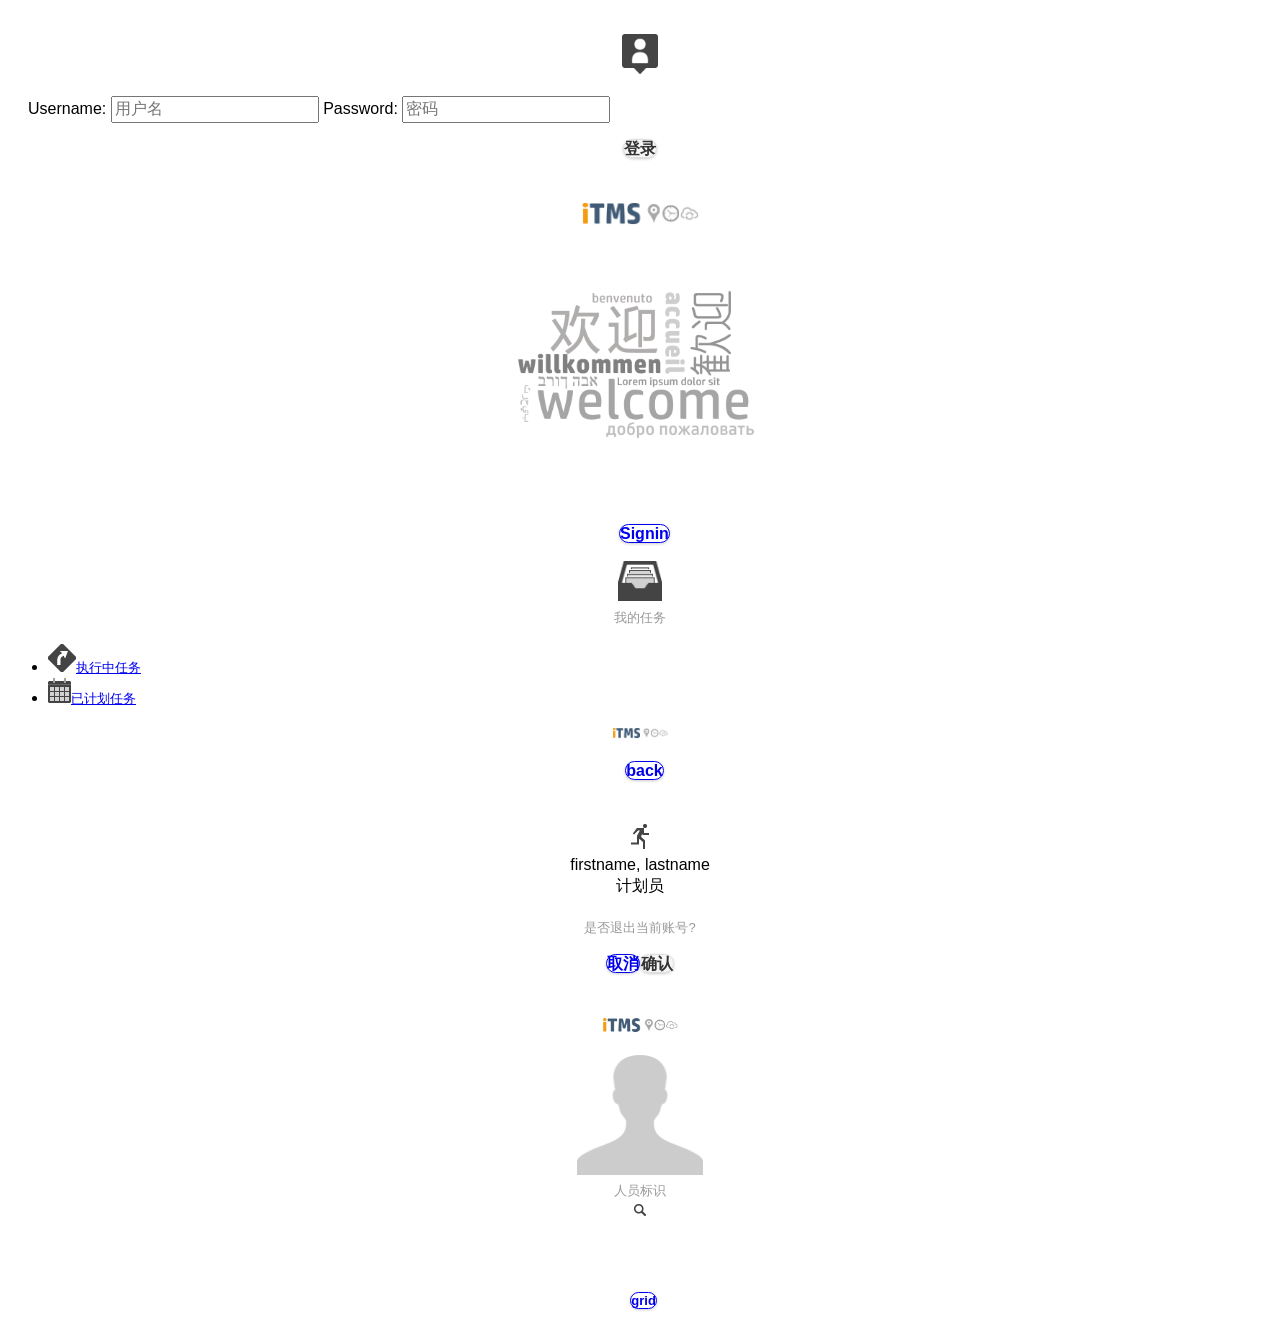
==== src/index.html @ 57de81a2 "init repository" ====
﻿<!DOCTYPE html>
<html>
<head>
<meta charset="utf-8">
<meta name="viewport" content="width=device-width, initial-scale=1">
<title>iTMS</title>
<link rel="stylesheet" href="themes/bladecolor.min.css" />
<link rel="stylesheet" href="themes/jquery.mobile.icons.min.css" />
<link rel="stylesheet" href="js/jquery.mobile.structure-1.4.4.min.css" />
<script src="js/jquery-2.1.1.min.js"></script>
<script src="js/jquery.mobile-1.4.4.min.js"></script>
</head>
<body>
<div data-role="page" data-theme="a" id="login" >
  <div data-role="popup" id="popupLogin" data-theme="b" data-overlay-theme="a" class="ui-corner-all">
    <form>
      <div style="padding:10px 20px;">
        <p align="center"><a href="#"><img class="popphoto" src="images/Glyphish/icons/145-persondot@2x.png" height="40px" /></a></p>
        <label for="un" class="ui-hidden-accessible">Username:</label>
        <input type="text" name="user" id="un" value="" placeholder="用户名" data-theme="b">
        <label for="pw" class="ui-hidden-accessible">Password:</label>
        <input type="password" name="pass" id="pw" value="" placeholder="密码" data-theme="b" data-clear-btn="true">
        <p align="center"><a href="#indexpage" class="ui-btn ui-btn-a ui-btn-inline ui-shadow  ui-corner-all ui-icon-check ui-btn-icon-left" data-transition="slideup">登录</a></p>
      </div>
    </form>
  </div>
  <div data-role="content">
    <p align="center"><a href="#"><img class="popphoto" src="images/itmslogo.png" height="25px"></a></p>
    <br>
    <p align="center"><a href="#"><img class="popphoto" src="images/main.png" height="160px"></a></p>
    <br>
    <br>
    <div class="ui-nodisc-icon ui-alt-icon"><!-- Classes added to the wrapper -->
      <p align="center"> &nbsp; <a href="#popupLogin" data-rel="popup" data-position-to="window" data-transition="pop" class="ui-btn ui-shadow ui-corner-all ui-icon-user ui-btn-icon-notext ui-btn-inline">Signin</a></p>
    </div>
  </div>
</div>
<!-- Start of first page: #one -->
<div data-role="page" id="indexpage"> 
  
  <!-- /panel -->
  
  <div data-role="panel" id="panelgrid" data-position="right" data-display="overlay" data-theme="a"> 
    <!-- panel content goes here -->
    <p align="center"><a href="#"><img class="popphoto" src="images/Glyphish/icons/44-shoebox@2x.png" height="40px" /></a><br>
      <font color="#999999" size="2">我的任务<br>
      </font></p>
    <ul data-role="listview" data-inset="true" data-theme="b" class="ui-nodisc-icon ui-alt-icon">
      <li><a href="eoindex.html" rel="external"><img src="images/Glyphish/icons/113-navigation.png" alt="ongoing" class="ui-li-icon ui-corner-none"><font size="2">执行中任务</font></a></li>
      <li><a href="eoindex_u.html" rel="external"><img src="images/Glyphish/icons/83-calendar.png" alt="plan" class="ui-li-icon"><font size="2">已计划任务</font></a></li>
    </ul>
    <div class="ui-nodisc-icon ui-alt-icon"><!-- Classes added to the wrapper -->
      <p align="center"><a href="#"><img class="popphoto" src="images/itmslogo.png" height="12px"></a></p>
      <p align="center"> &nbsp; <a href="#" data-rel="close" class="ui-btn ui-shadow ui-corner-all ui-icon-back ui-btn-icon-notext ui-btn-inline">back</a></p>
    </div>
  </div>
  <!-- /panel -->
  
  <div data-role="popup" id="popupsignout" data-theme="b" data-overlay-theme="a" class="ui-corner-all">
    <form>
      <div style="padding:10px 20px;">
        <p align="center"><a href="#"><img class="popphoto" src="images/Glyphish/icons/63-runner@2x.png" height="25px" /></a><br>
          firstname, lastname<br>
          计划员<br>
          <br>
          <font color="#999999" size="2">是否退出当前账号?</font></p>
        <p align="center"><a href="#" data-rel="back" class="ui-btn ui-shadow  ui-corner-all ui-icon-delete ui-btn-icon-left ui-btn-inline">取消</a><a href="#login" data-transition="slidedown" class="ui-btn ui-shadow ui-btn-a ui-corner-all ui-icon-check ui-btn-icon-left ui-btn-inline">确认</a></p>
      </div>
    </form>
  </div>
  <div data-role="content">
    <p align="center"><a href="#"><img class="popphoto" src="images/itmslogo.png" height="16px"></a></p>
    <p align="center"><a href="#popupsignout" data-rel="popup" data-position-to="window" data-transition="pop" ><img class="popphoto" src="images/avatar.png" height="120"></a><br>
      <font color="#999999" size="2">人员标识<br>
      <a href="#popupsignout" data-rel="popup" data-position-to="window" data-transition="pop" ><img class="popphoto" src="images/Glyphish/icons/06-magnify@2x.png" height="12"></a></p>
    <br>
    <br>
    <div class="ui-nodisc-icon ui-alt-icon"><!-- Classes added to the wrapper -->
      <p align="center"> &nbsp; <a href="#panelgrid"  class="ui-btn ui-shadow ui-corner-all ui-icon-grid ui-btn-icon-notext ui-btn-inline">grid</a></p>
    </div>
  </div>
</div>
<!-- /page one -->

</body>
</html>
---- src/themes/bladecolor.min.css ----
/*!
* jQuery Mobile 1.4.2
* Git HEAD hash: 9d9a42a27d0c693e8b5569c3a10d771916af5045 <> Date: Fri Feb 28 2014 17:32:01 UTC
* http://jquerymobile.com
*
* Copyright 2010, 2014 jQuery Foundation, Inc. and other contributors
* Released under the MIT license.
* http://jquery.org/license
*
*/


/* Globals */
/* Font
-----------------------------------------------------------------------------------------------------------*/
html {
	font-size: 100%;
}
body,
input,
select,
textarea,
button,
.ui-btn {
	font-size: 1em;
	line-height: 1.3;
	    font-family: sans-serif /*{global-font-family}*/;
}
legend,
.ui-input-text input,
.ui-input-search input {
	color: inherit;
	text-shadow: inherit;
}
/* Form labels (overrides font-weight bold in bars, and mini font-size) */
.ui-mobile label,
div.ui-controlgroup-label {
	font-weight: normal;
	font-size: 16px;
}
/* Separators
-----------------------------------------------------------------------------------------------------------*/
/* Field contain separator (< 28em) */
.ui-field-contain {
	border-bottom-color: #828282;
	border-bottom-color: rgba(0,0,0,.15);
	border-bottom-width: 1px;
	border-bottom-style: solid;
}
/* Table opt-in classes: strokes between each row, and alternating row stripes */
/* Classes table-stroke and table-stripe are deprecated in 1.4. */
.table-stroke thead th,
.table-stripe thead th,
.table-stripe tbody tr:last-child {
	border-bottom: 1px solid #d6d6d6; /* non-RGBA fallback */
	border-bottom: 1px solid rgba(0,0,0,.1);
}
.table-stroke tbody th,
.table-stroke tbody td {
	border-bottom: 1px solid #e6e6e6; /* non-RGBA fallback  */
	border-bottom: 1px solid rgba(0,0,0,.05);
}
.table-stripe.table-stroke tbody tr:last-child th,
.table-stripe.table-stroke tbody tr:last-child td {
	border-bottom: 0;
}
.table-stripe tbody tr:nth-child(odd) td,
.table-stripe tbody tr:nth-child(odd) th {
	background-color: #eeeeee; /* non-RGBA fallback  */
	background-color: rgba(0,0,0,.04);
}
/* Buttons
-----------------------------------------------------------------------------------------------------------*/
.ui-btn,
label.ui-btn {
	font-weight: bold;
	border-width: 1px;
	border-style: solid;
}
.ui-btn:link {
	text-decoration: none !important;
}
.ui-btn-active {
	cursor: pointer;
}
/* Corner rounding
-----------------------------------------------------------------------------------------------------------*/
/* Class ui-btn-corner-all deprecated in 1.4 */
.ui-corner-all {
	-webkit-border-radius: 0.4em /*{global-radii-blocks}*/;
	border-radius: 0.4em /*{global-radii-blocks}*/;
}
/* Buttons */
.ui-btn-corner-all,
.ui-btn.ui-corner-all,
/* Slider track */
.ui-slider-track.ui-corner-all,
/* Flipswitch */
.ui-flipswitch.ui-corner-all,
/* Count bubble */
.ui-li-count {
	-webkit-border-radius: 1.3em /*{global-radii-buttons}*/;
	border-radius: 1.3em /*{global-radii-buttons}*/;
}
/* Icon-only buttons */
.ui-btn-icon-notext.ui-btn-corner-all,
.ui-btn-icon-notext.ui-corner-all {
	-webkit-border-radius: 1em;
	border-radius: 1em;
}
/* Radius clip workaround for cleaning up corner trapping */
.ui-btn-corner-all,
.ui-corner-all {
	-webkit-background-clip: padding;
	background-clip: padding-box;
}
/* Popup arrow */
.ui-popup.ui-corner-all > .ui-popup-arrow-guide {
	left: 0.4em /*{global-radii-blocks}*/;
	right: 0.4em /*{global-radii-blocks}*/;
	top: 0.4em /*{global-radii-blocks}*/;
	bottom: 0.4em /*{global-radii-blocks}*/;
}
/* Shadow
-----------------------------------------------------------------------------------------------------------*/
.ui-shadow {
	-webkit-box-shadow: 0 1px 3px /*{global-box-shadow-size}*/ rgba(0,0,0,.2) /*{global-box-shadow-color}*/;
	-moz-box-shadow: 0 1px 3px /*{global-box-shadow-size}*/ rgba(0,0,0,.2) /*{global-box-shadow-color}*/;
	box-shadow: 0 1px 3px /*{global-box-shadow-size}*/ rgba(0,0,0,.2) /*{global-box-shadow-color}*/;
}
.ui-shadow-inset {
	-webkit-box-shadow: inset 0 1px 3px /*{global-box-shadow-size}*/ rgba(0,0,0,.2) /*{global-box-shadow-color}*/;
	-moz-box-shadow: inset 0 1px 3px /*{global-box-shadow-size}*/ rgba(0,0,0,.2) /*{global-box-shadow-color}*/;
	box-shadow: inset 0 1px 3px /*{global-box-shadow-size}*/ rgba(0,0,0,.2) /*{global-box-shadow-color}*/;
}
.ui-overlay-shadow {
	-webkit-box-shadow: 0 0 12px 		rgba(0,0,0,.6);
	-moz-box-shadow: 0 0 12px 			rgba(0,0,0,.6);
	box-shadow: 0 0 12px 				rgba(0,0,0,.6);
}
/* Icons
-----------------------------------------------------------------------------------------------------------*/
.ui-btn-icon-left:after,
.ui-btn-icon-right:after,
.ui-btn-icon-top:after,
.ui-btn-icon-bottom:after,
.ui-btn-icon-notext:after {
	background-color: #000000 /*{global-icon-color}*/;
	background-color: rgba(0,0,0,0.3) /*{global-icon-disc}*/;
	background-position: center center;
	background-repeat: no-repeat;
	-webkit-border-radius: 1em;
	border-radius: 1em;
}
/* Alt icons */
.ui-alt-icon.ui-btn:after,
.ui-alt-icon .ui-btn:after,
html .ui-alt-icon.ui-checkbox-off:after,
html .ui-alt-icon.ui-radio-off:after,
html .ui-alt-icon .ui-checkbox-off:after,
html .ui-alt-icon .ui-radio-off:after {
	background-color: #000000 /*{global-icon-color}*/;
	background-color: 					rgba(0,0,0,.15);
}
/* No disc */
.ui-nodisc-icon.ui-btn:after,
.ui-nodisc-icon .ui-btn:after {
	background-color: transparent;
}
/* Icon shadow */
.ui-shadow-icon.ui-btn:after,
.ui-shadow-icon .ui-btn:after {
	-webkit-box-shadow: 0 1px 0 rgba(255,255,255,.4) /*{global-icon-shadow}*/;
	-moz-box-shadow: 0 1px 0 rgba(255,255,255,.4) /*{global-icon-shadow}*/;
	box-shadow: 0 1px 0 rgba(255,255,255,.4) /*{global-icon-shadow}*/;
}
/* Checkbox and radio */
.ui-btn.ui-checkbox-off:after,
.ui-btn.ui-checkbox-on:after,
.ui-btn.ui-radio-off:after,
.ui-btn.ui-radio-on:after {
	display: block;
	width: 18px;
	height: 18px;
	margin: -9px 2px 0 2px;
}
.ui-checkbox-off:after,
.ui-btn.ui-radio-off:after {
	filter: Alpha(Opacity=30);
	opacity: .3;
}
.ui-btn.ui-checkbox-off:after,
.ui-btn.ui-checkbox-on:after {
	-webkit-border-radius: .1875em;
	border-radius: .1875em;
}
.ui-radio .ui-btn.ui-radio-on:after {
	background-image: none;
	background-color: #fff;
	width: 8px;
	height: 8px;
	border-width: 5px;
	border-style: solid; 
}
.ui-alt-icon.ui-btn.ui-radio-on:after,
.ui-alt-icon .ui-btn.ui-radio-on:after {
	background-color: #000;
}
/* Loader */
.ui-icon-loading {
	background: url("images/ajax-loader.gif");
	background-size: 2.875em 2.875em;
}.ui-bar-a,.ui-page-theme-a .ui-bar-inherit,html .ui-bar-a .ui-bar-inherit,html .ui-body-a .ui-bar-inherit,html body .ui-group-theme-a .ui-bar-inherit{background-color:#ed1e79 ;border-color:#dddddd ;color:#ffffff ;text-shadow:0  1px  0  #8b7979 ;font-weight:bold;}.ui-bar-a{border-width:1px;border-style:solid;}.ui-overlay-a,.ui-page-theme-a,.ui-page-theme-a .ui-panel-wrapper{background-color:#f9f9f9 ;border-color:#bbbbbb ;color:#333333 ;text-shadow:0  1px  0  #f3f3f3 ;}.ui-body-a,.ui-page-theme-a .ui-body-inherit,html .ui-bar-a .ui-body-inherit,html .ui-body-a .ui-body-inherit,html body .ui-group-theme-a .ui-body-inherit,html .ui-panel-page-container-a{background-color:#ffffff ;border-color:#dddddd ;color:#333333 ;text-shadow:0  1px  0  #f3f3f3 ;}.ui-body-a{border-width:1px;border-style:solid;}.ui-page-theme-a a,html .ui-bar-a a,html .ui-body-a a,html body .ui-group-theme-a a{color:#3388cc ;font-weight:bold;}.ui-page-theme-a a:visited,html .ui-bar-a a:visited,html .ui-body-a a:visited,html body .ui-group-theme-a a:visited{   color:#3388cc ;}.ui-page-theme-a a:hover,html .ui-bar-a a:hover,html .ui-body-a a:hover,html body .ui-group-theme-a a:hover{color:#005599 ;}.ui-page-theme-a a:active,html .ui-bar-a a:active,html .ui-body-a a:active,html body .ui-group-theme-a a:active{color:#005599 ;}.ui-page-theme-a .ui-btn,html .ui-bar-a .ui-btn,html .ui-body-a .ui-btn,html body .ui-group-theme-a .ui-btn,html head + body .ui-btn.ui-btn-a,.ui-page-theme-a .ui-btn:visited,html .ui-bar-a .ui-btn:visited,html .ui-body-a .ui-btn:visited,html body .ui-group-theme-a .ui-btn:visited,html head + body .ui-btn.ui-btn-a:visited{background-color:#f6f6f6 ;border-color:#dddddd ;color:#333333 ;text-shadow:0  1px  0  #f3f3f3 ;}.ui-page-theme-a .ui-btn:hover,html .ui-bar-a .ui-btn:hover,html .ui-body-a .ui-btn:hover,html body .ui-group-theme-a .ui-btn:hover,html head + body .ui-btn.ui-btn-a:hover{background-color:#ededed ;border-color:#dddddd ;color:#333333 ;text-shadow:0  1px  0  #f3f3f3 ;}.ui-page-theme-a .ui-btn:active,html .ui-bar-a .ui-btn:active,html .ui-body-a .ui-btn:active,html body .ui-group-theme-a .ui-btn:active,html head + body .ui-btn.ui-btn-a:active{background-color:#e8e8e8 ;border-color:#dddddd ;color:#333333 ;text-shadow:0  1px  0  #f3f3f3 ;}.ui-page-theme-a .ui-btn.ui-btn-active,html .ui-bar-a .ui-btn.ui-btn-active,html .ui-body-a .ui-btn.ui-btn-active,html body .ui-group-theme-a .ui-btn.ui-btn-active,html head + body .ui-btn.ui-btn-a.ui-btn-active,.ui-page-theme-a .ui-checkbox-on:after,html .ui-bar-a .ui-checkbox-on:after,html .ui-body-a .ui-checkbox-on:after,html body .ui-group-theme-a .ui-checkbox-on:after,.ui-btn.ui-checkbox-on.ui-btn-a:after,.ui-page-theme-a .ui-flipswitch-active,html .ui-bar-a .ui-flipswitch-active,html .ui-body-a .ui-flipswitch-active,html body .ui-group-theme-a .ui-flipswitch-active,html body .ui-flipswitch.ui-bar-a.ui-flipswitch-active,.ui-page-theme-a .ui-slider-track .ui-btn-active,html .ui-bar-a .ui-slider-track .ui-btn-active,html .ui-body-a .ui-slider-track .ui-btn-active,html body .ui-group-theme-a .ui-slider-track .ui-btn-active,html body div.ui-slider-track.ui-body-a .ui-btn-active{background-color:#ed1e79 ;border-color:#ed1e79 ;color:#ffffff ;text-shadow:0  1px  0  #444444 ;}.ui-page-theme-a .ui-radio-on:after,html .ui-bar-a .ui-radio-on:after,html .ui-body-a .ui-radio-on:after,html body .ui-group-theme-a .ui-radio-on:after,.ui-btn.ui-radio-on.ui-btn-a:after{border-color:#ed1e79 ;}.ui-page-theme-a .ui-btn:focus,html .ui-bar-a .ui-btn:focus,html .ui-body-a .ui-btn:focus,html body .ui-group-theme-a .ui-btn:focus,html head + body .ui-btn.ui-btn-a:focus,.ui-page-theme-a .ui-focus,html .ui-bar-a .ui-focus,html .ui-body-a .ui-focus,html body .ui-group-theme-a .ui-focus,html head + body .ui-btn-a.ui-focus,html head + body .ui-body-a.ui-focus{-webkit-box-shadow:0 0 12px #ed1e79 ;-moz-box-shadow:0 0 12px #ed1e79 ;box-shadow:0 0 12px #ed1e79 ;}.ui-bar-b,.ui-page-theme-b .ui-bar-inherit,html .ui-bar-b .ui-bar-inherit,html .ui-body-b .ui-bar-inherit,html body .ui-group-theme-b .ui-bar-inherit{background-color:#33ccff ;border-color:#dddddd ;color:#ffffff ;text-shadow:0  1px  0  #4a8c96 ;font-weight:bold;}.ui-bar-b{border-width:1px;border-style:solid;}.ui-overlay-b,.ui-page-theme-b,.ui-page-theme-b .ui-panel-wrapper{background-color:#f9f9f9 ;border-color:#bbbbbb ;color:#333333 ;text-shadow:0  1px  0  #f3f3f3 ;}.ui-body-b,.ui-page-theme-b .ui-body-inherit,html .ui-bar-b .ui-body-inherit,html .ui-body-b .ui-body-inherit,html body .ui-group-theme-b .ui-body-inherit,html .ui-panel-page-container-b{background-color:#ffffff ;border-color:#dddddd ;color:#333333 ;text-shadow:0  1px  0  #f3f3f3 ;}.ui-body-b{border-width:1px;border-style:solid;}.ui-page-theme-b a,html .ui-bar-b a,html .ui-body-b a,html body .ui-group-theme-b a{color:#3388cc ;font-weight:bold;}.ui-page-theme-b a:visited,html .ui-bar-b a:visited,html .ui-body-b a:visited,html body .ui-group-theme-b a:visited{   color:#3388cc ;}.ui-page-theme-b a:hover,html .ui-bar-b a:hover,html .ui-body-b a:hover,html body .ui-group-theme-b a:hover{color:#005599 ;}.ui-page-theme-b a:active,html .ui-bar-b a:active,html .ui-body-b a:active,html body .ui-group-theme-b a:active{color:#005599 ;}.ui-page-theme-b .ui-btn,html .ui-bar-b .ui-btn,html .ui-body-b .ui-btn,html body .ui-group-theme-b .ui-btn,html head + body .ui-btn.ui-btn-b,.ui-page-theme-b .ui-btn:visited,html .ui-bar-b .ui-btn:visited,html .ui-body-b .ui-btn:visited,html body .ui-group-theme-b .ui-btn:visited,html head + body .ui-btn.ui-btn-b:visited{background-color:#f6f6f6 ;border-color:#dddddd ;color:#333333 ;text-shadow:0  1px  0  #f3f3f3 ;}.ui-page-theme-b .ui-btn:hover,html .ui-bar-b .ui-btn:hover,html .ui-body-b .ui-btn:hover,html body .ui-group-theme-b .ui-btn:hover,html head + body .ui-btn.ui-btn-b:hover{background-color:#ededed ;border-color:#dddddd ;color:#333333 ;text-shadow:0  1px  0  #f3f3f3 ;}.ui-page-theme-b .ui-btn:active,html .ui-bar-b .ui-btn:active,html .ui-body-b .ui-btn:active,html body .ui-group-theme-b .ui-btn:active,html head + body .ui-btn.ui-btn-b:active{background-color:#e8e8e8 ;border-color:#dddddd ;color:#333333 ;text-shadow:0  1px  0  #f3f3f3 ;}.ui-page-theme-b .ui-btn.ui-btn-active,html .ui-bar-b .ui-btn.ui-btn-active,html .ui-body-b .ui-btn.ui-btn-active,html body .ui-group-theme-b .ui-btn.ui-btn-active,html head + body .ui-btn.ui-btn-b.ui-btn-active,.ui-page-theme-b .ui-checkbox-on:after,html .ui-bar-b .ui-checkbox-on:after,html .ui-body-b .ui-checkbox-on:after,html body .ui-group-theme-b .ui-checkbox-on:after,.ui-btn.ui-checkbox-on.ui-btn-b:after,.ui-page-theme-b .ui-flipswitch-active,html .ui-bar-b .ui-flipswitch-active,html .ui-body-b .ui-flipswitch-active,html body .ui-group-theme-b .ui-flipswitch-active,html body .ui-flipswitch.ui-bar-b.ui-flipswitch-active,.ui-page-theme-b .ui-slider-track .ui-btn-active,html .ui-bar-b .ui-slider-track .ui-btn-active,html .ui-body-b .ui-slider-track .ui-btn-active,html body .ui-group-theme-b .ui-slider-track .ui-btn-active,html body div.ui-slider-track.ui-body-b .ui-btn-active{background-color:#33ccff ;border-color:#33ccff ;color:#ffffff ;text-shadow:0  1px  0  #39657f ;}.ui-page-theme-b .ui-radio-on:after,html .ui-bar-b .ui-radio-on:after,html .ui-body-b .ui-radio-on:after,html body .ui-group-theme-b .ui-radio-on:after,.ui-btn.ui-radio-on.ui-btn-b:after{border-color:#33ccff ;}.ui-page-theme-b .ui-btn:focus,html .ui-bar-b .ui-btn:focus,html .ui-body-b .ui-btn:focus,html body .ui-group-theme-b .ui-btn:focus,html head + body .ui-btn.ui-btn-b:focus,.ui-page-theme-b .ui-focus,html .ui-bar-b .ui-focus,html .ui-body-b .ui-focus,html body .ui-group-theme-b .ui-focus,html head + body .ui-btn-b.ui-focus,html head + body .ui-body-b.ui-focus{-webkit-box-shadow:0 0 12px #33ccff ;-moz-box-shadow:0 0 12px #33ccff ;box-shadow:0 0 12px #33ccff ;}.ui-bar-c,.ui-page-theme-c .ui-bar-inherit,html .ui-bar-c .ui-bar-inherit,html .ui-body-c .ui-bar-inherit,html body .ui-group-theme-c .ui-bar-inherit{background-color:#56ff00 ;border-color:#dddddd ;color:#ffffff ;text-shadow:0  2px  0  #58d917 ;font-weight:bold;}.ui-bar-c{border-width:1px;border-style:solid;}.ui-overlay-c,.ui-page-theme-c,.ui-page-theme-c .ui-panel-wrapper{background-color:#f9f9f9 ;border-color:#bbbbbb ;color:#333333 ;text-shadow:0  1px  0  #f3f3f3 ;}.ui-body-c,.ui-page-theme-c .ui-body-inherit,html .ui-bar-c .ui-body-inherit,html .ui-body-c .ui-body-inherit,html body .ui-group-theme-c .ui-body-inherit,html .ui-panel-page-container-c{background-color:#ffffff ;border-color:#dddddd ;color:#3e7a7e ;text-shadow:0  0px  0  #f3f3f3 ;}.ui-body-c{border-width:1px;border-style:solid;}.ui-page-theme-c a,html .ui-bar-c a,html .ui-body-c a,html body .ui-group-theme-c a{color:#3388cc ;font-weight:bold;}.ui-page-theme-c a:visited,html .ui-bar-c a:visited,html .ui-body-c a:visited,html body .ui-group-theme-c a:visited{   color:#3388cc ;}.ui-page-theme-c a:hover,html .ui-bar-c a:hover,html .ui-body-c a:hover,html body .ui-group-theme-c a:hover{color:#005599 ;}.ui-page-theme-c a:active,html .ui-bar-c a:active,html .ui-body-c a:active,html body .ui-group-theme-c a:active{color:#005599 ;}.ui-page-theme-c .ui-btn,html .ui-bar-c .ui-btn,html .ui-body-c .ui-btn,html body .ui-group-theme-c .ui-btn,html head + body .ui-btn.ui-btn-c,.ui-page-theme-c .ui-btn:visited,html .ui-bar-c .ui-btn:visited,html .ui-body-c .ui-btn:visited,html body .ui-group-theme-c .ui-btn:visited,html head + body .ui-btn.ui-btn-c:visited{background-color:#f6f6f6 ;border-color:#dddddd ;color:#333333 ;text-shadow:0  1px  0  #f3f3f3 ;}.ui-page-theme-c .ui-btn:hover,html .ui-bar-c .ui-btn:hover,html .ui-body-c .ui-btn:hover,html body .ui-group-theme-c .ui-btn:hover,html head + body .ui-btn.ui-btn-c:hover{background-color:#ededed ;border-color:#dddddd ;color:#333333 ;text-shadow:0  1px  0  #f3f3f3 ;}.ui-page-theme-c .ui-btn:active,html .ui-bar-c .ui-btn:active,html .ui-body-c .ui-btn:active,html body .ui-group-theme-c .ui-btn:active,html head + body .ui-btn.ui-btn-c:active{background-color:#e8e8e8 ;border-color:#dddddd ;color:#333333 ;text-shadow:0  1px  0  #f3f3f3 ;}.ui-page-theme-c .ui-btn.ui-btn-active,html .ui-bar-c .ui-btn.ui-btn-active,html .ui-body-c .ui-btn.ui-btn-active,html body .ui-group-theme-c .ui-btn.ui-btn-active,html head + body .ui-btn.ui-btn-c.ui-btn-active,.ui-page-theme-c .ui-checkbox-on:after,html .ui-bar-c .ui-checkbox-on:after,html .ui-body-c .ui-checkbox-on:after,html body .ui-group-theme-c .ui-checkbox-on:after,.ui-btn.ui-checkbox-on.ui-btn-c:after,.ui-page-theme-c .ui-flipswitch-active,html .ui-bar-c .ui-flipswitch-active,html .ui-body-c .ui-flipswitch-active,html body .ui-group-theme-c .ui-flipswitch-active,html body .ui-flipswitch.ui-bar-c.ui-flipswitch-active,.ui-page-theme-c .ui-slider-track .ui-btn-active,html .ui-bar-c .ui-slider-track .ui-btn-active,html .ui-body-c .ui-slider-track .ui-btn-active,html body .ui-group-theme-c .ui-slider-track .ui-btn-active,html body div.ui-slider-track.ui-body-c .ui-btn-active{background-color:#56ff00 ;border-color:#56ff00 ;color:#ffffff ;text-shadow:0  1px  0  #58d917 ;}.ui-page-theme-c .ui-radio-on:after,html .ui-bar-c .ui-radio-on:after,html .ui-body-c .ui-radio-on:after,html body .ui-group-theme-c .ui-radio-on:after,.ui-btn.ui-radio-on.ui-btn-c:after{border-color:#56ff00 ;}.ui-page-theme-c .ui-btn:focus,html .ui-bar-c .ui-btn:focus,html .ui-body-c .ui-btn:focus,html body .ui-group-theme-c .ui-btn:focus,html head + body .ui-btn.ui-btn-c:focus,.ui-page-theme-c .ui-focus,html .ui-bar-c .ui-focus,html .ui-body-c .ui-focus,html body .ui-group-theme-c .ui-focus,html head + body .ui-btn-c.ui-focus,html head + body .ui-body-c.ui-focus{-webkit-box-shadow:0 0 12px #56ff00 ;-moz-box-shadow:0 0 12px #56ff00 ;box-shadow:0 0 12px #56ff00 ;}.ui-disabled,.ui-state-disabled,button[disabled],.ui-select .ui-btn.ui-state-disabled{filter:Alpha(Opacity=30);opacity:.3;cursor:default !important;pointer-events:none;}.ui-btn:focus,.ui-btn.ui-focus{outline:0;}.ui-noboxshadow .ui-shadow,.ui-noboxshadow .ui-shadow-inset,.ui-noboxshadow .ui-overlay-shadow,.ui-noboxshadow .ui-shadow-icon.ui-btn:after,.ui-noboxshadow .ui-shadow-icon .ui-btn:after,.ui-noboxshadow .ui-focus,.ui-noboxshadow .ui-btn:focus,.ui-noboxshadow  input:focus,.ui-noboxshadow .ui-panel{-webkit-box-shadow:none !important;-moz-box-shadow:none !important;box-shadow:none !important;}.ui-noboxshadow .ui-btn:focus,.ui-noboxshadow .ui-focus{outline-width:1px;outline-style:auto;}
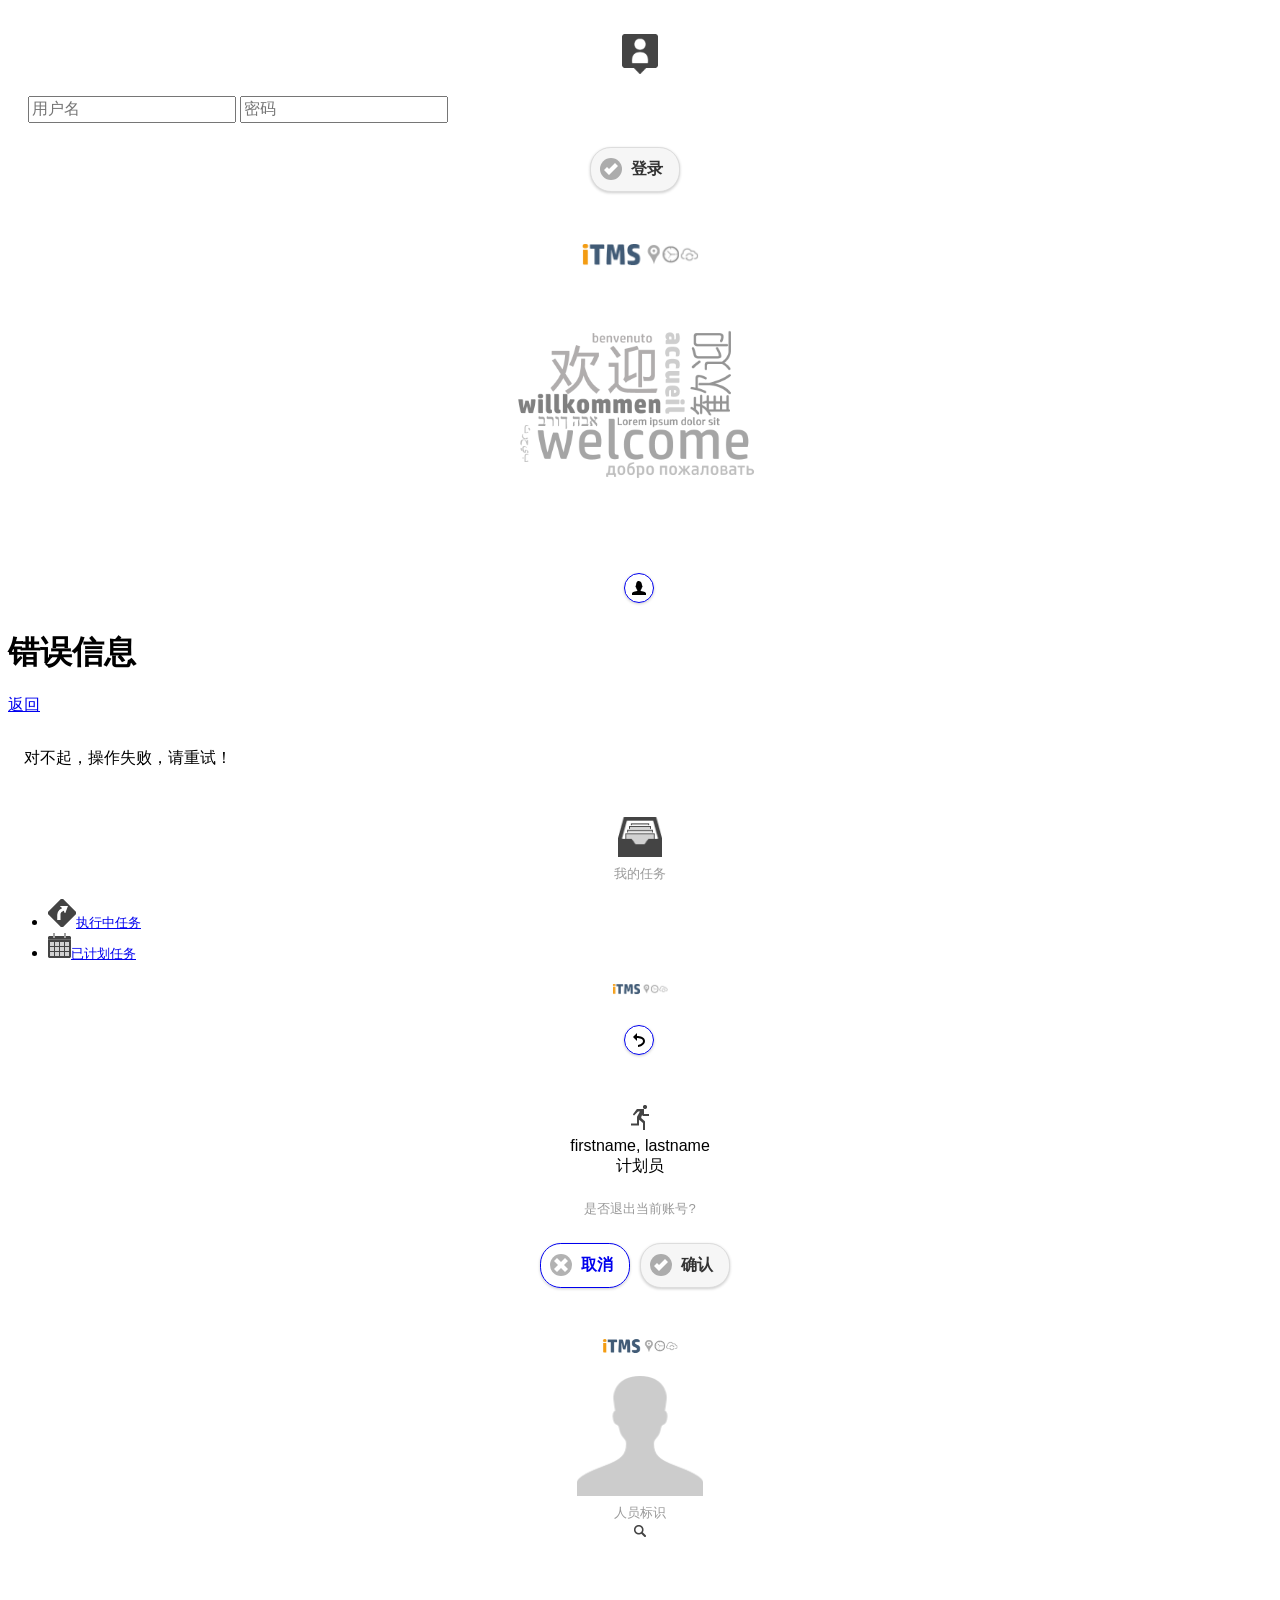
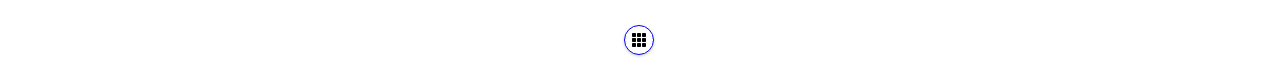
==== commit 08933bd0: "finish common functionality." ====
--- a/src/index.html
+++ b/src/index.html
@@ -1,86 +1,131 @@
 ﻿<!DOCTYPE html>
 <html>
 <head>
-<meta charset="utf-8">
-<meta name="viewport" content="width=device-width, initial-scale=1">
-<title>iTMS</title>
-<link rel="stylesheet" href="themes/bladecolor.min.css" />
-<link rel="stylesheet" href="themes/jquery.mobile.icons.min.css" />
-<link rel="stylesheet" href="js/jquery.mobile.structure-1.4.4.min.css" />
-<script src="js/jquery-2.1.1.min.js"></script>
-<script src="js/jquery.mobile-1.4.4.min.js"></script>
+    <meta http-equiv="Content-Type" content="text/html; charset=UTF-8" />
+    <meta name="viewport" content="width=device-width, initial-scale=1.0, maximum-scale=1.0, user-scalable=no;" />
+    <meta charset="utf-8">
+    <meta name="format-detection" content="telephone=no" />
+    <meta name="viewport" content="user-scalable=no, initial-scale=1, maximum-scale=1, minimum-scale=1, width=device-width, height=device-height, target-densitydpi=device-dpi" />
+    <title>iTMS</title>
+    <link rel="stylesheet" href="themes/bladecolor.min.css" />
+    <link rel="stylesheet" href="themes/jquery.mobile.icons.min.css" />
+    <link rel="stylesheet" href="themes/jquery.mobile.structure-1.4.5.min.css" />
+
 </head>
 <body>
-<div data-role="page" data-theme="a" id="login" >
-  <div data-role="popup" id="popupLogin" data-theme="b" data-overlay-theme="a" class="ui-corner-all">
-    <form>
-      <div style="padding:10px 20px;">
-        <p align="center"><a href="#"><img class="popphoto" src="images/Glyphish/icons/145-persondot@2x.png" height="40px" /></a></p>
-        <label for="un" class="ui-hidden-accessible">Username:</label>
-        <input type="text" name="user" id="un" value="" placeholder="用户名" data-theme="b">
-        <label for="pw" class="ui-hidden-accessible">Password:</label>
-        <input type="password" name="pass" id="pw" value="" placeholder="密码" data-theme="b" data-clear-btn="true">
-        <p align="center"><a href="#indexpage" class="ui-btn ui-btn-a ui-btn-inline ui-shadow  ui-corner-all ui-icon-check ui-btn-icon-left" data-transition="slideup">登录</a></p>
-      </div>
-    </form>
-  </div>
-  <div data-role="content">
-    <p align="center"><a href="#"><img class="popphoto" src="images/itmslogo.png" height="25px"></a></p>
-    <br>
-    <p align="center"><a href="#"><img class="popphoto" src="images/main.png" height="160px"></a></p>
-    <br>
-    <br>
-    <div class="ui-nodisc-icon ui-alt-icon"><!-- Classes added to the wrapper -->
-      <p align="center"> &nbsp; <a href="#popupLogin" data-rel="popup" data-position-to="window" data-transition="pop" class="ui-btn ui-shadow ui-corner-all ui-icon-user ui-btn-icon-notext ui-btn-inline">Signin</a></p>
+    <!--<script src="cordova.js"></script>-->
+    <script src="vendor/less/dist/less-1.7.3.js"></script>
+    <script src="vendor/jquery/dist/jquery.js"></script>
+    <script src="lib/jquery.mobile-1.4.5.js"></script>
+    <script src="vendor/amplify/lib/amplify.js"></script>
+    <script src="vendor/knockoutjs/build/output/knockout-latest.js"></script>
+    <script src="lib/knockout.mapping-latest.js"></script>
+    <script src="lib/koExternalTemplateEngine_all.js"></script>
+    <script src="lib/ko.extentions.js"></script>
+
+    <script src="vendor/requirejs/require.js" data-main="app/main.js"></script>
+    <div data-role="page" data-theme="a" id="login">
+        <div data-role="popup" id="popupLogin" data-theme="b" data-overlay-theme="a" class="ui-corner-all">
+            <form>
+                <div style="padding: 10px 20px;">
+                    <p align="center"><a href="#">
+                        <img class="popphoto" src="images/Glyphish/icons/145-persondot@2x.png" height="40px" /></a></p>
+                    <label for="un" class="ui-hidden-accessible">Username:</label>
+                    <input type="text" name="user" id="un"  data-bind="value:userName" placeholder="用户名" data-theme="b">
+                    <label for="pw" class="ui-hidden-accessible">Password:</label>
+                    <input type="password" name="pass" id="pw"  data-bind="value:password" placeholder="密码" data-theme="b" data-clear-btn="true">
+                    <p align="center"><a href="#indexpage" class="ui-btn ui-btn-a ui-btn-inline ui-shadow  ui-corner-all ui-icon-check ui-btn-icon-left" data-bind="click:login" data-transition="slideup">登录</a></p>
+                </div>
+            </form>
+        </div>
+        <div data-role="content">
+            <p align="center"><a href="#">
+                <img class="popphoto" src="images/itmslogo.png" height="25px"></a></p>
+            <br>
+            <p align="center"><a href="#">
+                <img class="popphoto" src="images/main.png" height="160px"></a></p>
+            <br>
+            <br>
+            <div class="ui-nodisc-icon ui-alt-icon">
+                <!-- Classes added to the wrapper -->
+                <p align="center">&nbsp; <a href="#popupLogin" data-rel="popup" data-position-to="window" data-transition="pop" class="ui-btn ui-shadow ui-corner-all ui-icon-user ui-btn-icon-notext ui-btn-inline">Signin</a></p>
+            </div>
+        </div>
     </div>
-  </div>
-</div>
-<!-- Start of first page: #one -->
-<div data-role="page" id="indexpage"> 
-  
-  <!-- /panel -->
-  
-  <div data-role="panel" id="panelgrid" data-position="right" data-display="overlay" data-theme="a"> 
-    <!-- panel content goes here -->
-    <p align="center"><a href="#"><img class="popphoto" src="images/Glyphish/icons/44-shoebox@2x.png" height="40px" /></a><br>
-      <font color="#999999" size="2">我的任务<br>
-      </font></p>
-    <ul data-role="listview" data-inset="true" data-theme="b" class="ui-nodisc-icon ui-alt-icon">
-      <li><a href="eoindex.html" rel="external"><img src="images/Glyphish/icons/113-navigation.png" alt="ongoing" class="ui-li-icon ui-corner-none"><font size="2">执行中任务</font></a></li>
-      <li><a href="eoindex_u.html" rel="external"><img src="images/Glyphish/icons/83-calendar.png" alt="plan" class="ui-li-icon"><font size="2">已计划任务</font></a></li>
-    </ul>
-    <div class="ui-nodisc-icon ui-alt-icon"><!-- Classes added to the wrapper -->
-      <p align="center"><a href="#"><img class="popphoto" src="images/itmslogo.png" height="12px"></a></p>
-      <p align="center"> &nbsp; <a href="#" data-rel="close" class="ui-btn ui-shadow ui-corner-all ui-icon-back ui-btn-icon-notext ui-btn-inline">back</a></p>
+    <div data-role="page" id="errMessage" data-overlay-theme="a" data-theme="c">
+        <div data-role="header" data-theme="a" class="ui-corner-top">
+            <h1>错误信息</h1>
+            <a href="#" data-role="button" data-inline="true" data-rel="back" data-transition="flow" data-theme="b">返回</a>
+
+        </div>
+        <div data-role="content" data-theme="d" class="ui-corner-bottom ui-content">
+            <p>对不起，操作失败，请重试！</p>
+        </div>
     </div>
-  </div>
-  <!-- /panel -->
-  
-  <div data-role="popup" id="popupsignout" data-theme="b" data-overlay-theme="a" class="ui-corner-all">
-    <form>
-      <div style="padding:10px 20px;">
-        <p align="center"><a href="#"><img class="popphoto" src="images/Glyphish/icons/63-runner@2x.png" height="25px" /></a><br>
-          firstname, lastname<br>
-          计划员<br>
-          <br>
-          <font color="#999999" size="2">是否退出当前账号?</font></p>
-        <p align="center"><a href="#" data-rel="back" class="ui-btn ui-shadow  ui-corner-all ui-icon-delete ui-btn-icon-left ui-btn-inline">取消</a><a href="#login" data-transition="slidedown" class="ui-btn ui-shadow ui-btn-a ui-corner-all ui-icon-check ui-btn-icon-left ui-btn-inline">确认</a></p>
-      </div>
-    </form>
-  </div>
-  <div data-role="content">
-    <p align="center"><a href="#"><img class="popphoto" src="images/itmslogo.png" height="16px"></a></p>
-    <p align="center"><a href="#popupsignout" data-rel="popup" data-position-to="window" data-transition="pop" ><img class="popphoto" src="images/avatar.png" height="120"></a><br>
-      <font color="#999999" size="2">人员标识<br>
-      <a href="#popupsignout" data-rel="popup" data-position-to="window" data-transition="pop" ><img class="popphoto" src="images/Glyphish/icons/06-magnify@2x.png" height="12"></a></p>
-    <br>
-    <br>
-    <div class="ui-nodisc-icon ui-alt-icon"><!-- Classes added to the wrapper -->
-      <p align="center"> &nbsp; <a href="#panelgrid"  class="ui-btn ui-shadow ui-corner-all ui-icon-grid ui-btn-icon-notext ui-btn-inline">grid</a></p>
+    <!-- Start of first page: #one -->
+    <div data-role="page" id="indexpage">
+
+        <!-- /panel -->
+
+        <div data-role="panel" id="panelgrid" data-position="right" data-display="overlay" data-theme="a">
+            <!-- panel content goes here -->
+            <p align="center">
+                <a href="#">
+                    <img class="popphoto" src="images/Glyphish/icons/44-shoebox@2x.png" height="40px" /></a><br>
+                <font color="#999999" size="2">我的任务<br>
+      </font>
+            </p>
+            <ul data-role="listview" data-inset="true" data-theme="b" class="ui-nodisc-icon ui-alt-icon">
+                <li><a href="ongoingTasks.html" rel="external">
+                    <img src="images/Glyphish/icons/113-navigation.png" alt="ongoing" class="ui-li-icon ui-corner-none"><font size="2">执行中任务</font></a></li>
+                <li><a href="assignedTasks.html" rel="external">
+                    <img src="images/Glyphish/icons/83-calendar.png" alt="plan" class="ui-li-icon"><font size="2">已计划任务</font></a></li>
+            </ul>
+            <div class="ui-nodisc-icon ui-alt-icon">
+                <!-- Classes added to the wrapper -->
+                <p align="center"><a href="#">
+                    <img class="popphoto" src="images/itmslogo.png" height="12px"></a></p>
+                <p align="center">&nbsp; <a href="#" data-rel="close" class="ui-btn ui-shadow ui-corner-all ui-icon-back ui-btn-icon-notext ui-btn-inline">back</a></p>
+            </div>
+        </div>
+        <!-- /panel -->
+
+        <div data-role="popup" id="popupsignout" data-theme="b" data-overlay-theme="a" class="ui-corner-all">
+            <form>
+                <div style="padding: 10px 20px;">
+                    <p align="center">
+                        <a href="#">
+                            <img class="popphoto" src="images/Glyphish/icons/63-runner@2x.png" height="25px" /></a><br>
+                        firstname, lastname<br>
+                        计划员<br>
+                        <br>
+                        <font color="#999999" size="2">是否退出当前账号?</font>
+                    </p>
+                    <p align="center"><a href="#" data-rel="back" class="ui-btn ui-shadow  ui-corner-all ui-icon-delete ui-btn-icon-left ui-btn-inline">取消</a><a href="#login" data-transition="slidedown" class="ui-btn ui-shadow ui-btn-a ui-corner-all ui-icon-check ui-btn-icon-left ui-btn-inline">确认</a></p>
+                </div>
+            </form>
+        </div>
+        <div data-role="content">
+            <p align="center"><a href="#">
+                <img class="popphoto" src="images/itmslogo.png" height="16px"></a></p>
+            <p align="center">
+                <a href="#popupsignout" data-rel="popup" data-position-to="window" data-transition="pop">
+                    <img class="popphoto" src="images/avatar.png" height="120"></a><br>
+                <font color="#999999" size="2">人员标识 </font>
+                <br>
+                <a href="#popupsignout" data-rel="popup" data-position-to="window" data-transition="pop">
+                    <img class="popphoto" src="images/Glyphish/icons/06-magnify@2x.png" height="12">
+                </a>
+            </p>
+            <br>
+            <br>
+            <div class="ui-nodisc-icon ui-alt-icon">
+                <!-- Classes added to the wrapper -->
+                <p align="center">&nbsp; <a href="#panelgrid" class="ui-btn ui-shadow ui-corner-all ui-icon-grid ui-btn-icon-notext ui-btn-inline">grid</a></p>
+            </div>
+        </div>
     </div>
-  </div>
-</div>
-<!-- /page one -->
+    <!-- /page one -->
 
 </body>
-</html>+</html>
